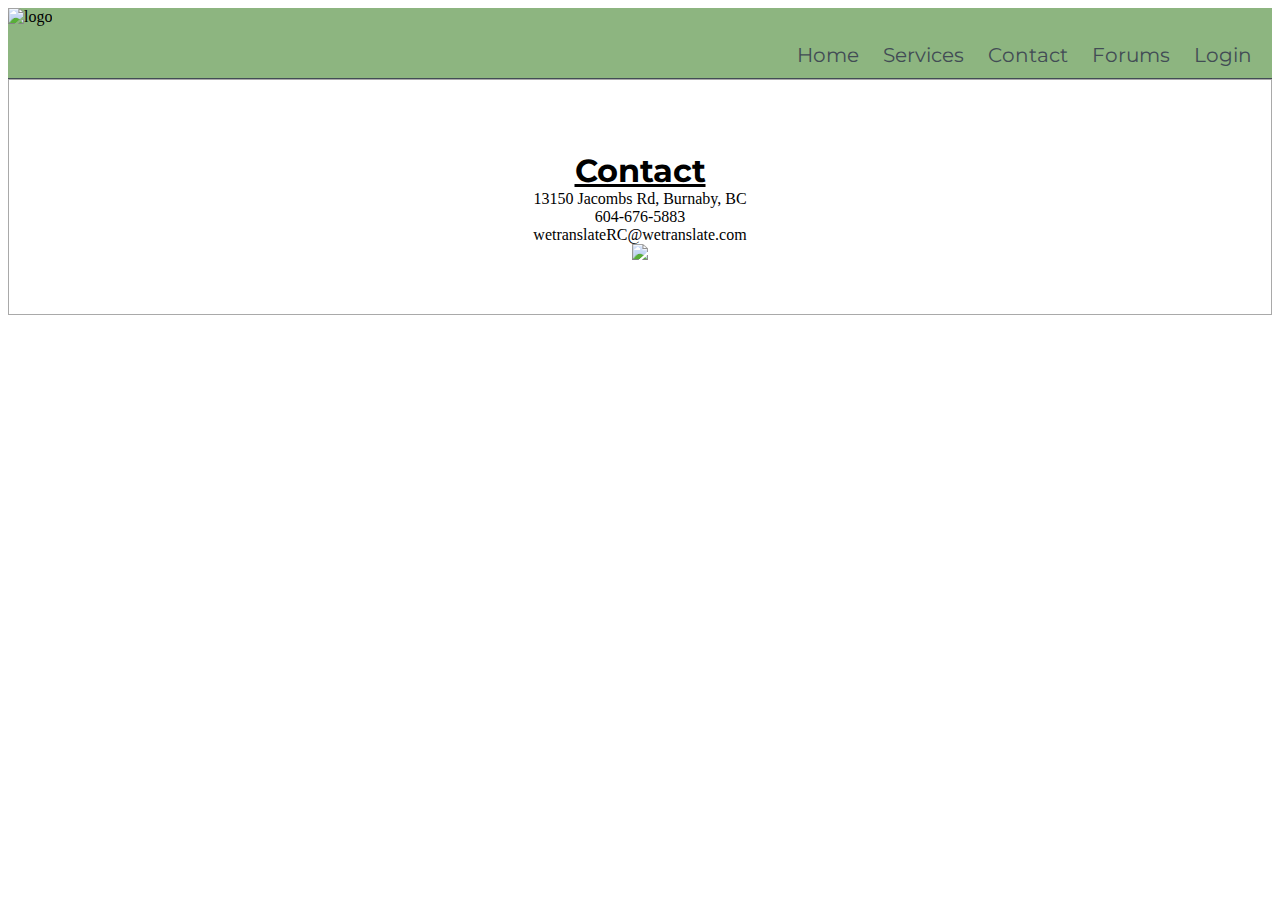
==== contact.html @ f3c29b17 "Project management website" ====
<!DOCTYPE html>
<html>
  <head>
    <title>Set A Midterm</title>
    <meta charset="utf-8" lang="en"/>
    <style>
    @import url('https://fonts.googleapis.com/css?family=Cardo|Montserrat');
    @import url(https://fonts.googleapis.com/css?family=Open+Sans);

    .nav {
      height: 70px;
      background-color: #8db580;
      width: 100%;
      text-align: right;
      border-bottom: 1px solid #424c55;
      display: inline-block;
    }
    .nav img {
      max-height: 70px;
      float: left;
    }
    .nav a:link {
      position: relative;
      top: 50%;
      font-family: 'Montserrat', sans-serif;
      font-size: 20px;
      color: #424c55;
      text-decoration: none;
      padding: 10px;
      right: 10px;
    }
    .nav a:visited {
      color:#e1ca96;
    }
    .nav a:hover {
      text-decoration: none;
      color: #6a8d73;
    }
    .content {
      top: 70px;
      background-color: white;
    }
    .content a:link {
        text-decoration: none;
        color: #8db580;
    }
    .stuff {
      border: 1px solid darkgray;
      padding: 50px;
    }
    h1 {
      font-weight: bold;
      font-family: 'Montserrat', sans-serif;
      font-size: 32px;
      margin-bottom: 0px;
      color: black;
      text-decoration: underline;
    text-align: center;
    }
    h2 {
      font-family: 'Montserrat', sans-serif;
      font-size: 40px;
      margin-bottom: 0px;
    }

    .slider {
      width: 100%;
      height: 400px;
      overflow: hidden;
    }
    .slider img {
      width: 100%;
    }
    .display-left {
      left: 8px;
      position: absolute;
      top: 40%;
      background-color: rgba(0, 0, 0, 0.9);
      width: 50px;
      height: 50px;
      color: white;
    }
    .display-right {
      right: 8px;
      position: absolute;
      top: 40%;
      background-color: rgba(0, 0, 0, 0.9);
      width: 50px;
      height: 50px;
      color: white;
    }
</style>
  </head>

  <body>
        <div class="nav">
        <img src="logo.png" alt="logo"/>
        <a href="wetranslate.html">Home</a>
        <a href="services.html">Services</a>
        <a href="contact.html">Contact</a>
        <a href="https://forum.wordreference.com/">Forums</a>
        <a href="login.html">Login</a>
        </div>

        <div class="content">
          <div class="stuff">
            <h1>Contact</h1>
            <center>13150 Jacombs Rd, Burnaby, BC<br>
            604-676-5883<br>
            wetranslateRC@wetranslate.com<br>
            <img src="https://puu.sh/y3l5T/02604f9a62.png"/></center>
          </div>
        </div>

  </body>
</html>
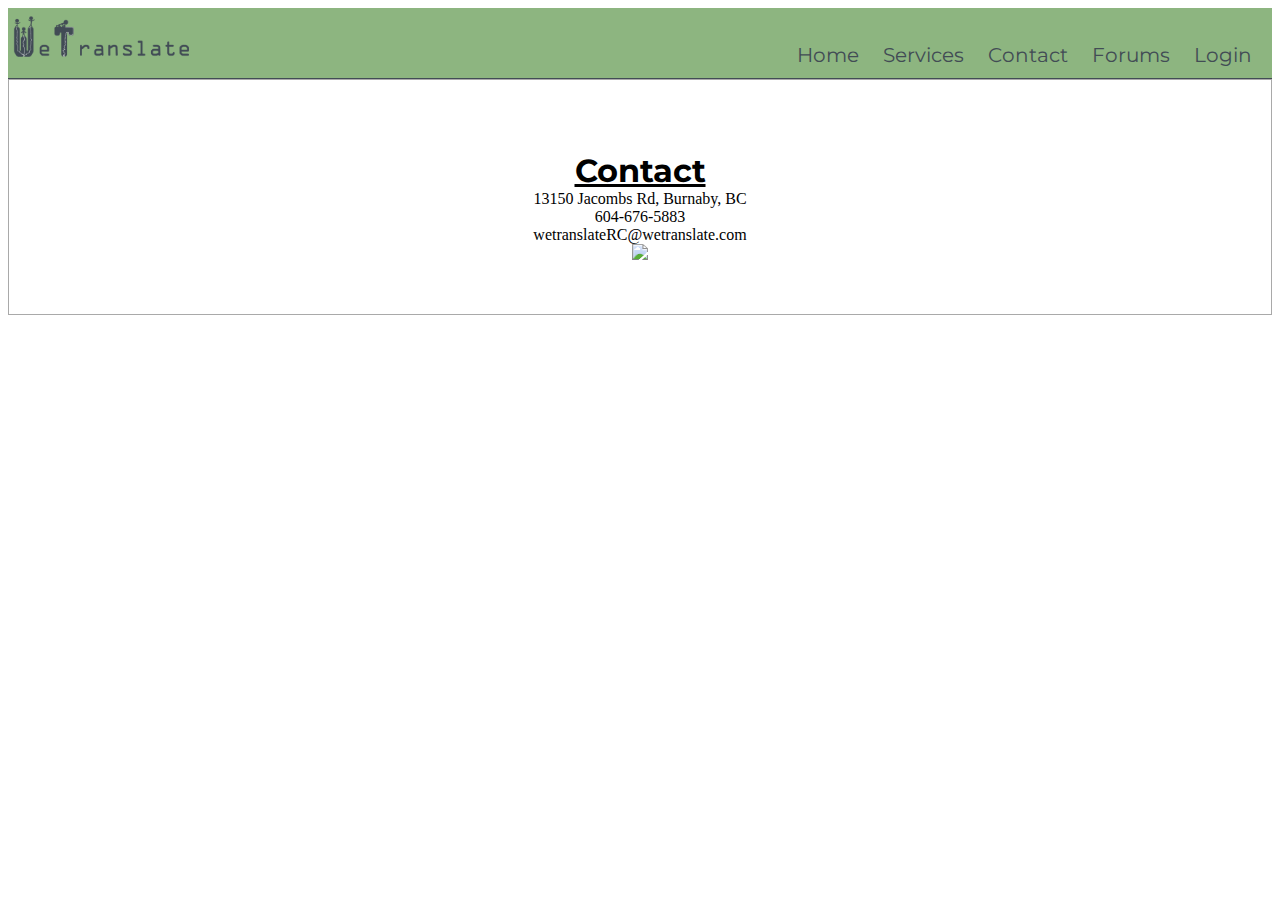
==== commit 52897526: "changed home link" ====
--- a/contact.html
+++ b/contact.html
@@ -96,7 +96,7 @@
   <body>
         <div class="nav">
         <img src="logo.png" alt="logo"/>
-        <a href="wetranslate.html">Home</a>
+        <a href="index.html">Home</a>
         <a href="services.html">Services</a>
         <a href="contact.html">Contact</a>
         <a href="https://forum.wordreference.com/">Forums</a>
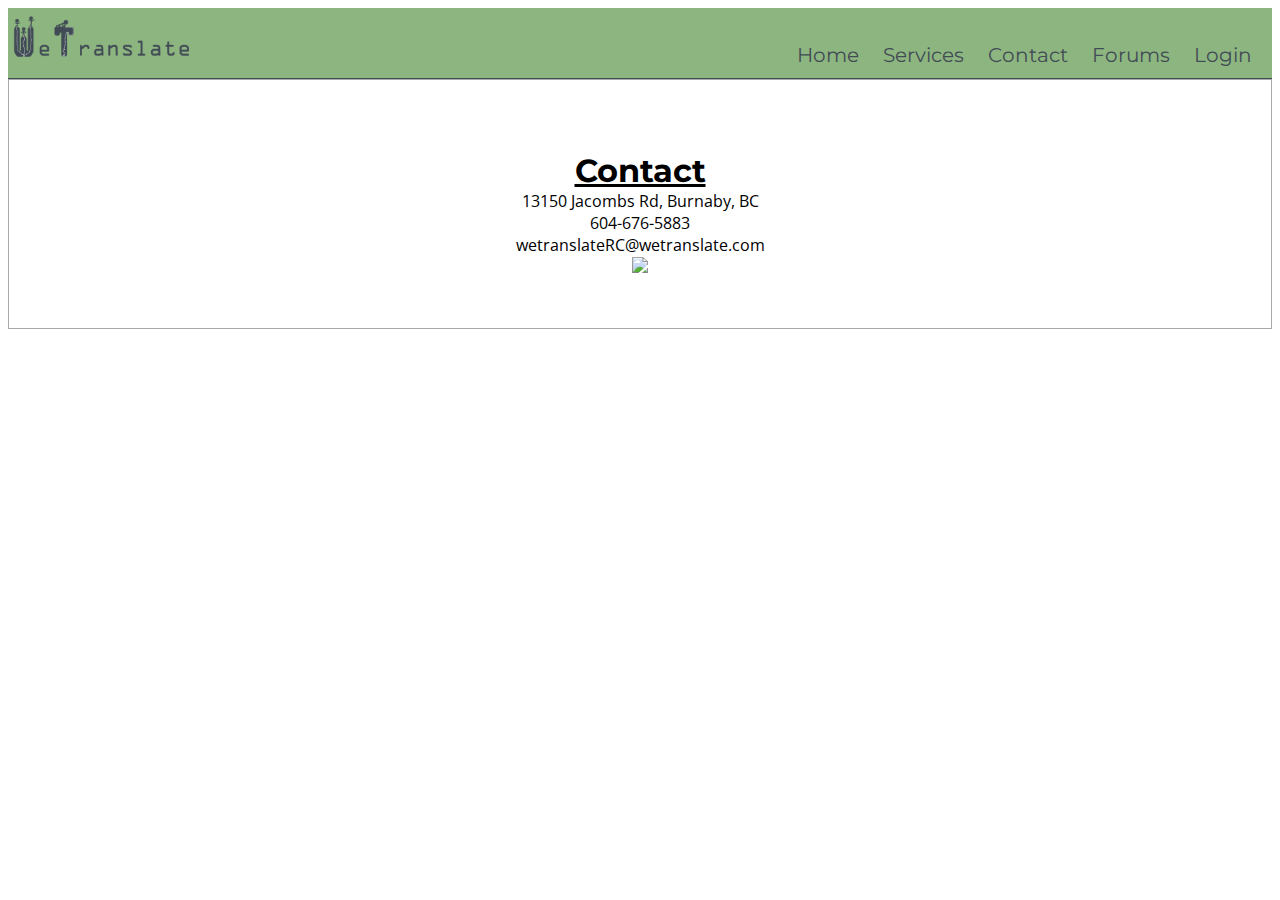
==== commit 974dab3c: "Update contact.html" ====
--- a/contact.html
+++ b/contact.html
@@ -40,6 +40,7 @@
     .content {
       top: 70px;
       background-color: white;
+      font-family:'Open Sans', sans-serif;
     }
     .content a:link {
         text-decoration: none;
